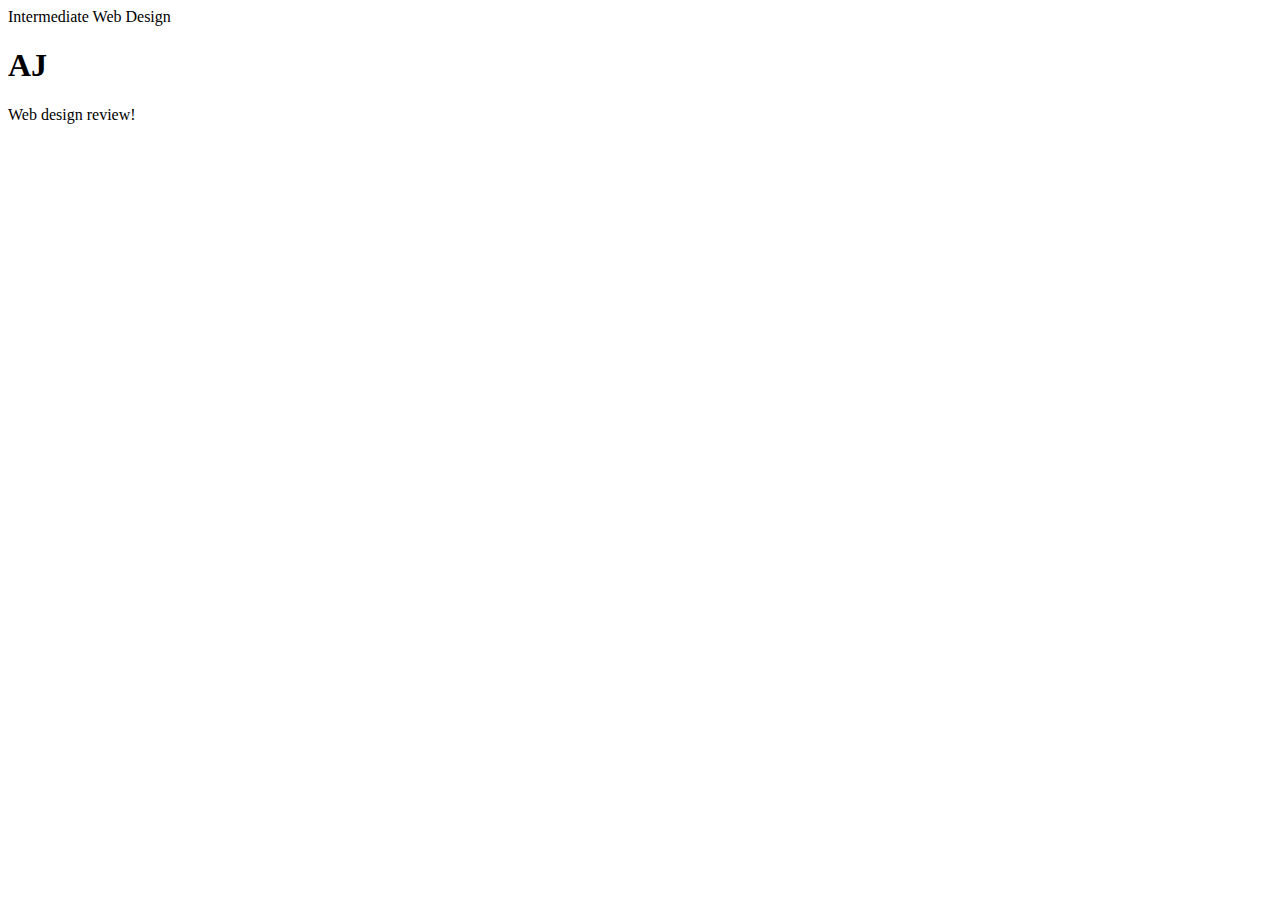
==== html/index.html @ 72b7f293 "Created index.html and style.css" ====
<!DOCTYPE html>
<html lang="en">
<head>
    <meta charset="UTF-8">
    <meta name="viewport" content="width=device-width, initial-scale=1.0">
    <link rel="stylesheet" href="/CSS/style.css">
    <title>Document</title>
</head>
<body>
    
<header> Intermediate Web Design </header>

<h1> AJ </h1>

<p> Web design review!</p>

</body>
</html>
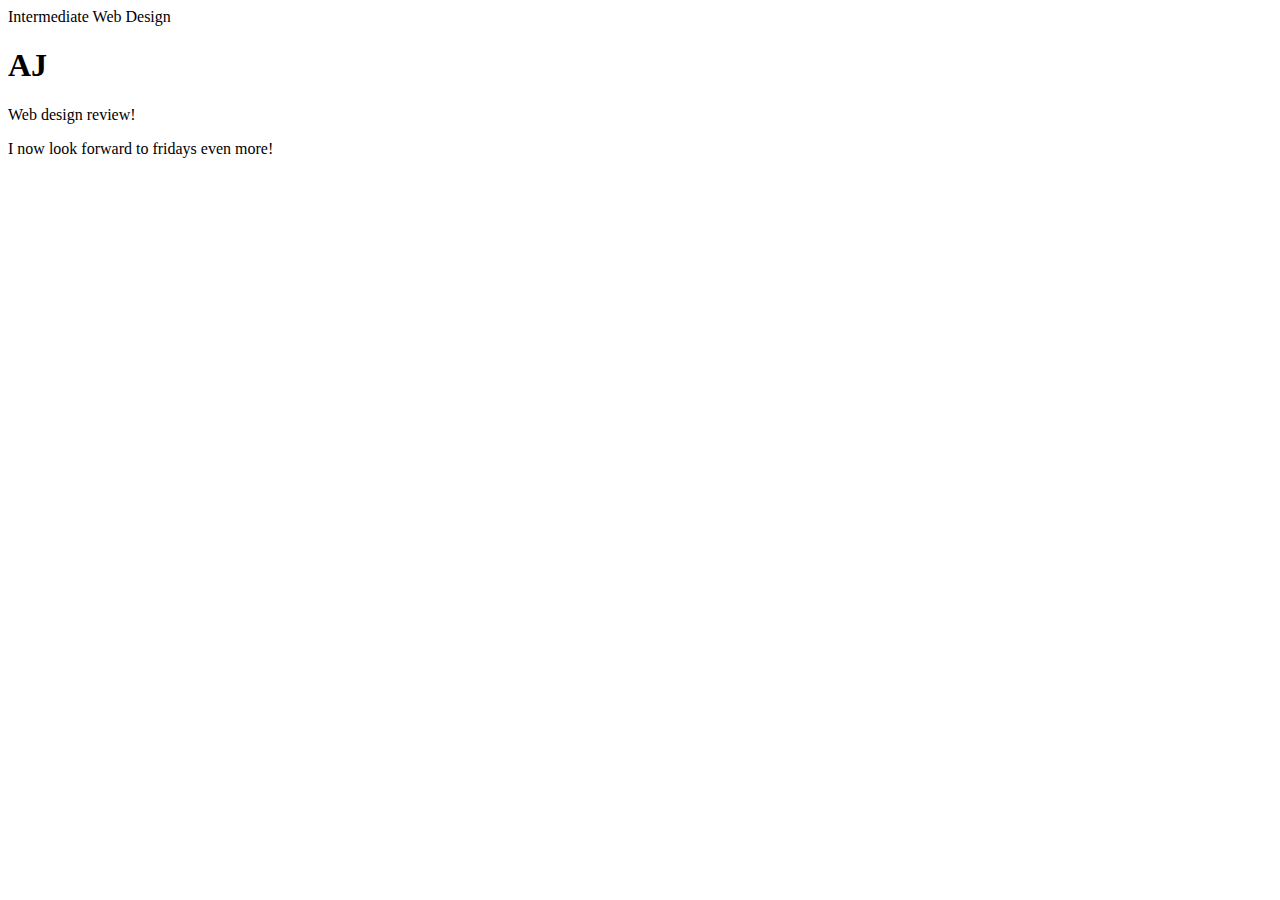
==== commit 47a98437: "update html added second P" ====
--- a/html/index.html
+++ b/html/index.html
@@ -14,5 +14,6 @@
 
 <p> Web design review!</p>
 
+<p> I now look forward to fridays even more!</p>
 </body>
 </html>